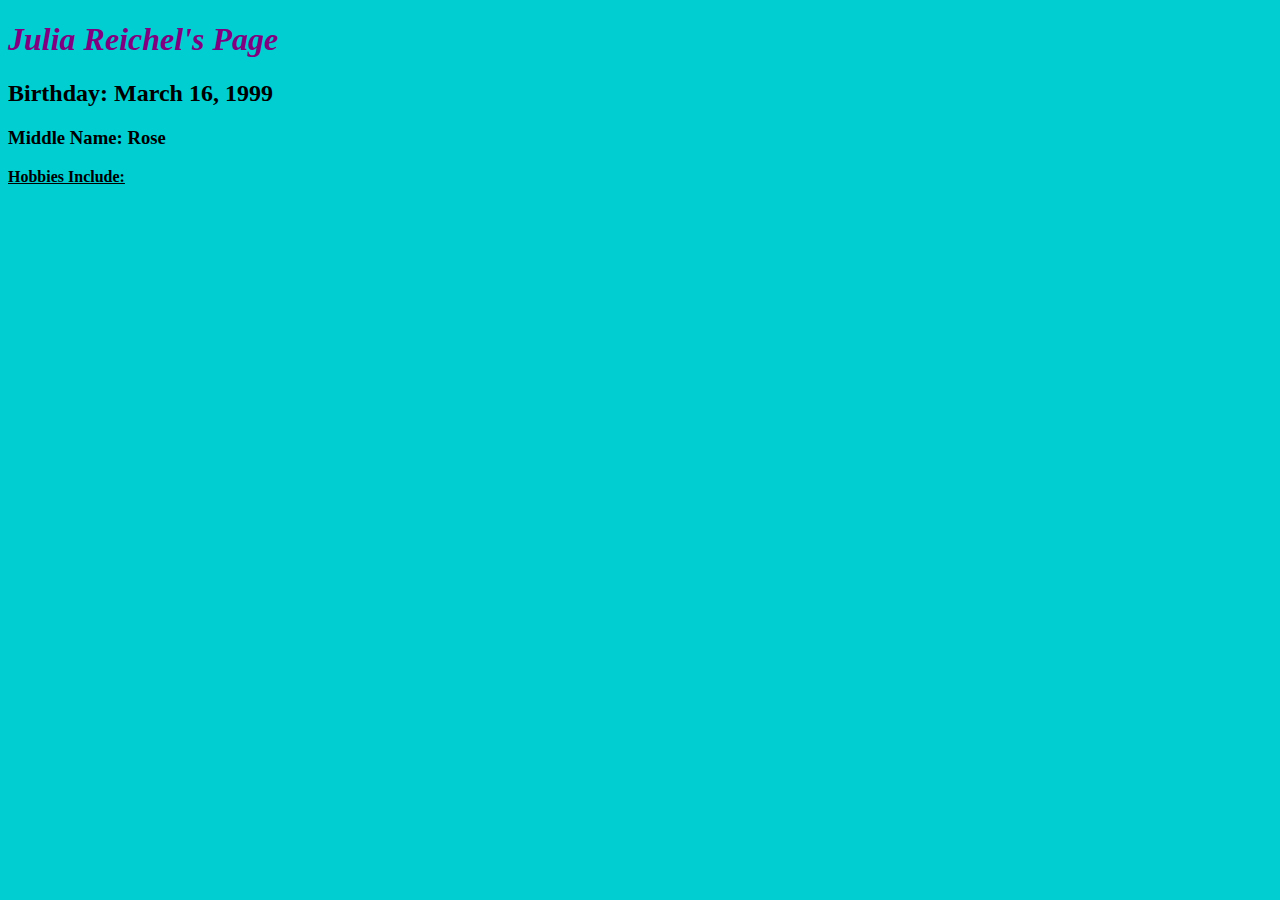
==== week1folder/index.html @ eb81f40d "moved files" ====
<!DOCTYPE html>
<html>
  <head>
    <meta charset="utf-8">
    <meta name="viewport" content="width=device-width, initial-scale=1">
    <title>Thimble Sample</title>
    <link rel="stylesheet" href="style.css">
  </head>
  <body>
    <h1> <i> Julia Reichel's Page  </i></h1>
    
    <h2>Birthday: <strong>March 16, 1999</strong> </h2>
    
  <h3>
      Middle Name: <strong>Rose</strong> 
  </h3>
    <p>
      <strong> <u>Hobbies Include:</u></strong> 
  </body>
</html>
---- week1folder/style.css ----
h1 {
  color: purple;
}
body {
  background-color: darkturquoise
}
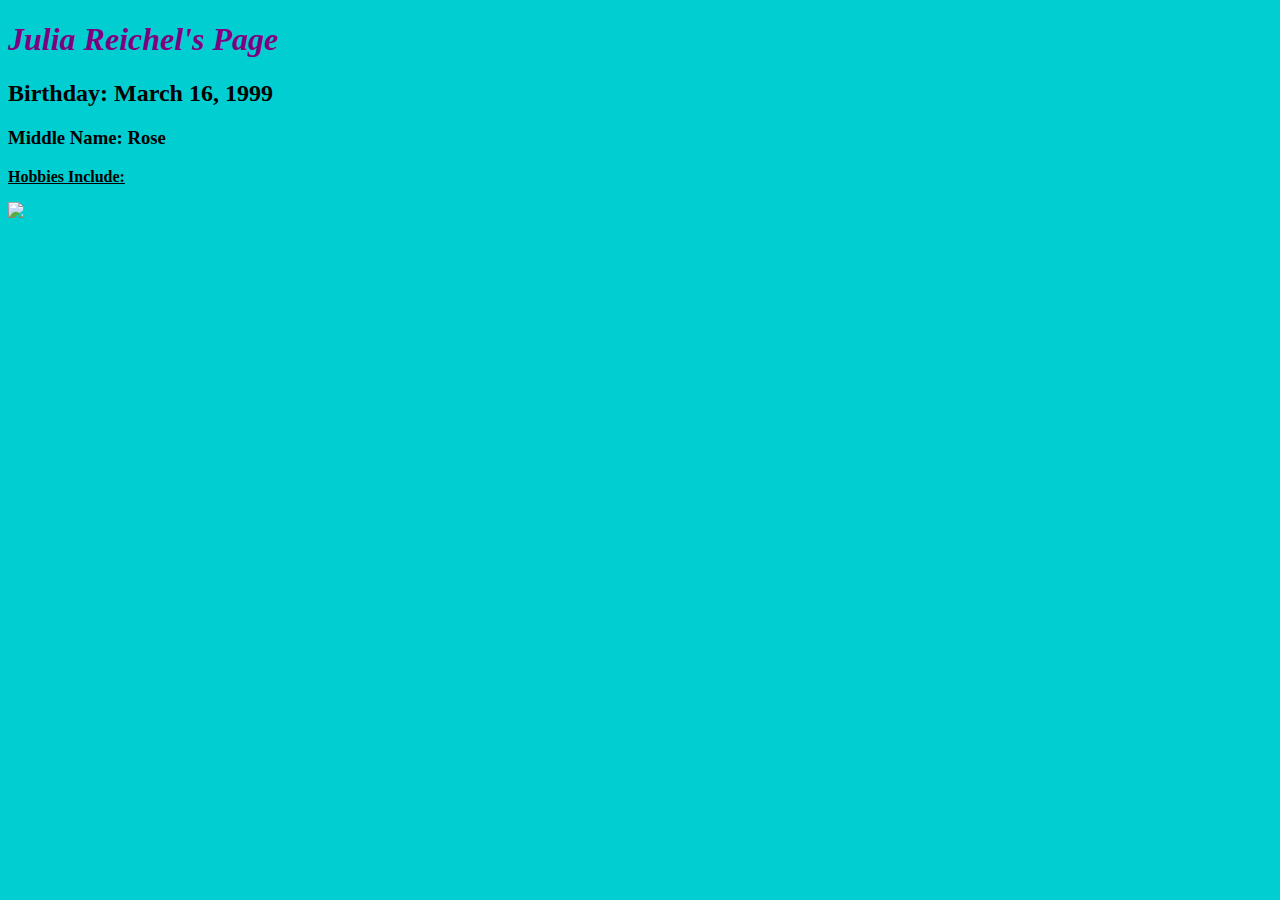
==== commit 9ae26a17: "upload site" ====
--- a/week1folder/index.html
+++ b/week1folder/index.html
@@ -16,5 +16,7 @@
   </h3>
     <p>
       <strong> <u>Hobbies Include:</u></strong> 
+    </p>
+    <img src=  "https://upload.wikimedia.org/wikipedia/commons/7/7a/Basketball.png">
   </body>
 </html>
